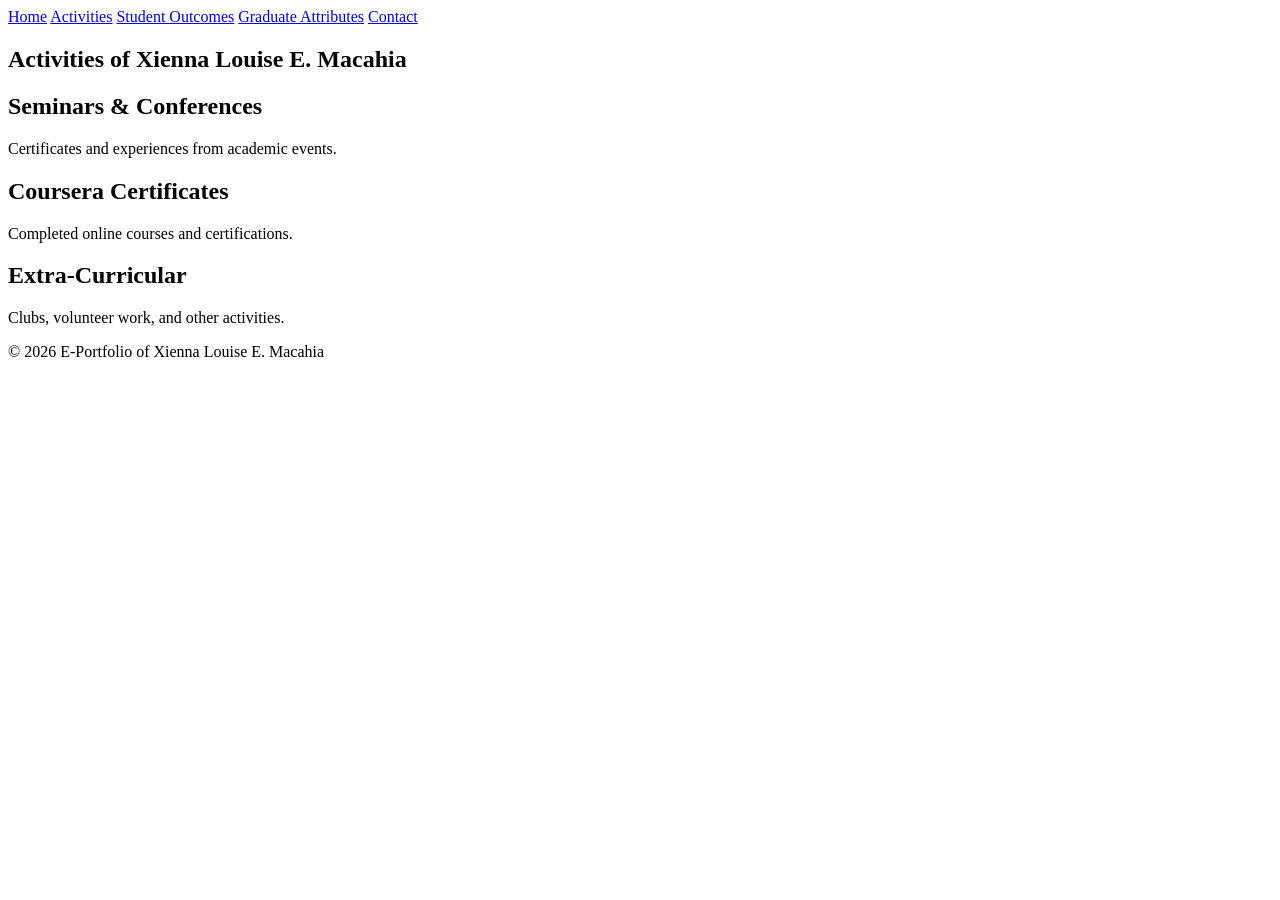
==== activities.html @ 0c281d8b "Add files via upload" ====
<!DOCTYPE html>
<html lang="en">
<head>
  <meta charset="UTF-8">
  <title>Activities - Xienna Louise E. Macahia</title>
  <link rel="stylesheet" href="stylet.css">
</head>
<body>
  <header>
    <a href="index2.html">Home</a>
    <a href="activities.html">Activities</a>
    <a href="outcomes.html">Student Outcomes</a>
    <a href="attributes.html">Graduate Attributes</a>
    <a href="contact.html">Contact</a>
  </header>

  <section>
    <h1>Activities of Xienna Louise E. Macahia</h1>
    <h2>Seminars & Conferences</h2>
    <p>Certificates and experiences from academic events.</p>
    <h2>Coursera Certificates</h2>
    <p>Completed online courses and certifications.</p>
    <h2>Extra-Curricular</h2>
    <p>Clubs, volunteer work, and other activities.</p>
  </section>

  <footer>
    © 2026 E-Portfolio of Xienna Louise E. Macahia
  </footer>
</body>
</html>
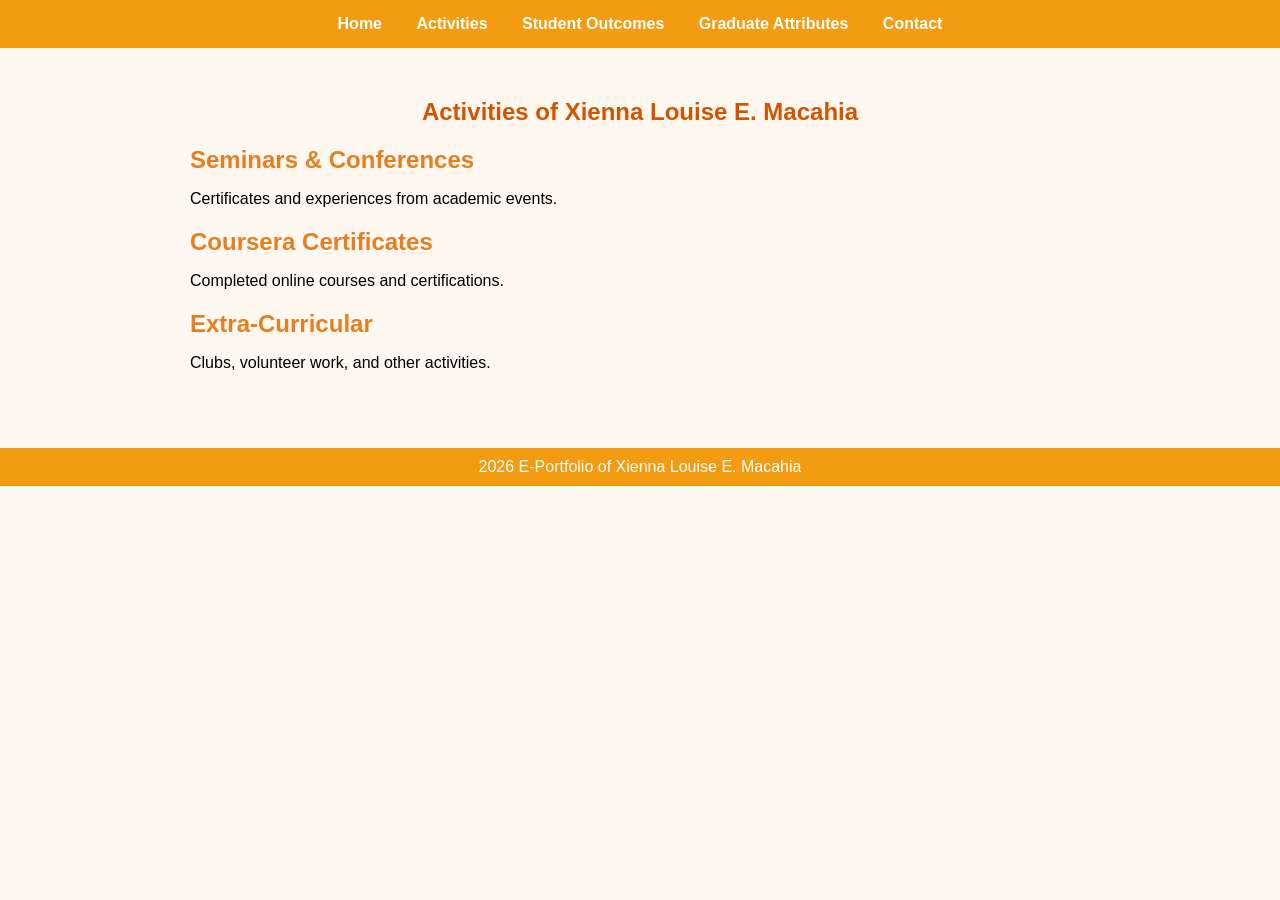
==== commit d9907f4c: "Update activities.html" ====
--- a/activities.html
+++ b/activities.html
@@ -7,7 +7,7 @@
 </head>
 <body>
   <header>
-    <a href="index2.html">Home</a>
+    <a href="index.html">Home</a>
     <a href="activities.html">Activities</a>
     <a href="outcomes.html">Student Outcomes</a>
     <a href="attributes.html">Graduate Attributes</a>
@@ -25,7 +25,7 @@
   </section>
 
   <footer>
-    © 2026 E-Portfolio of Xienna Louise E. Macahia
+    2026 E-Portfolio of Xienna Louise E. Macahia
   </footer>
 </body>
-</html>+</html>
--- a/stylet.css
+++ b/stylet.css
@@ -0,0 +1,68 @@
+body {
+  font-family: Arial, sans-serif;
+  margin: 0;
+  background: #fff8f0;
+}
+
+header {
+  background: #f39c12;
+  padding: 15px;
+  text-align: center;
+}
+
+header a {
+  color: #fff;
+  text-decoration: none;
+  margin: 0 15px;
+  font-weight: bold;
+}
+
+header a:hover {
+  color: #333;
+}
+
+h1 {
+  text-align: center;
+  color: #d35400;
+  margin-top: 20px;
+}
+
+section {
+  padding: 30px;
+  max-width: 900px;
+  margin: auto;
+}
+
+section h2 {
+  color: #e67e22;
+  margin-bottom: 10px;
+}
+
+table {
+  margin: auto;
+  border-collapse: collapse;
+}
+
+td {
+  padding: 8px 15px;
+}
+
+ul {
+  list-style: none;
+  padding: 0;
+}
+
+ul li {
+  background: #f5cba7;
+  margin: 5px 0;
+  padding: 10px;
+  border-radius: 5px;
+}
+
+footer {
+  background: #f39c12;
+  color: #fff;
+  text-align: center;
+  padding: 10px;
+  margin-top: 30px;
+}
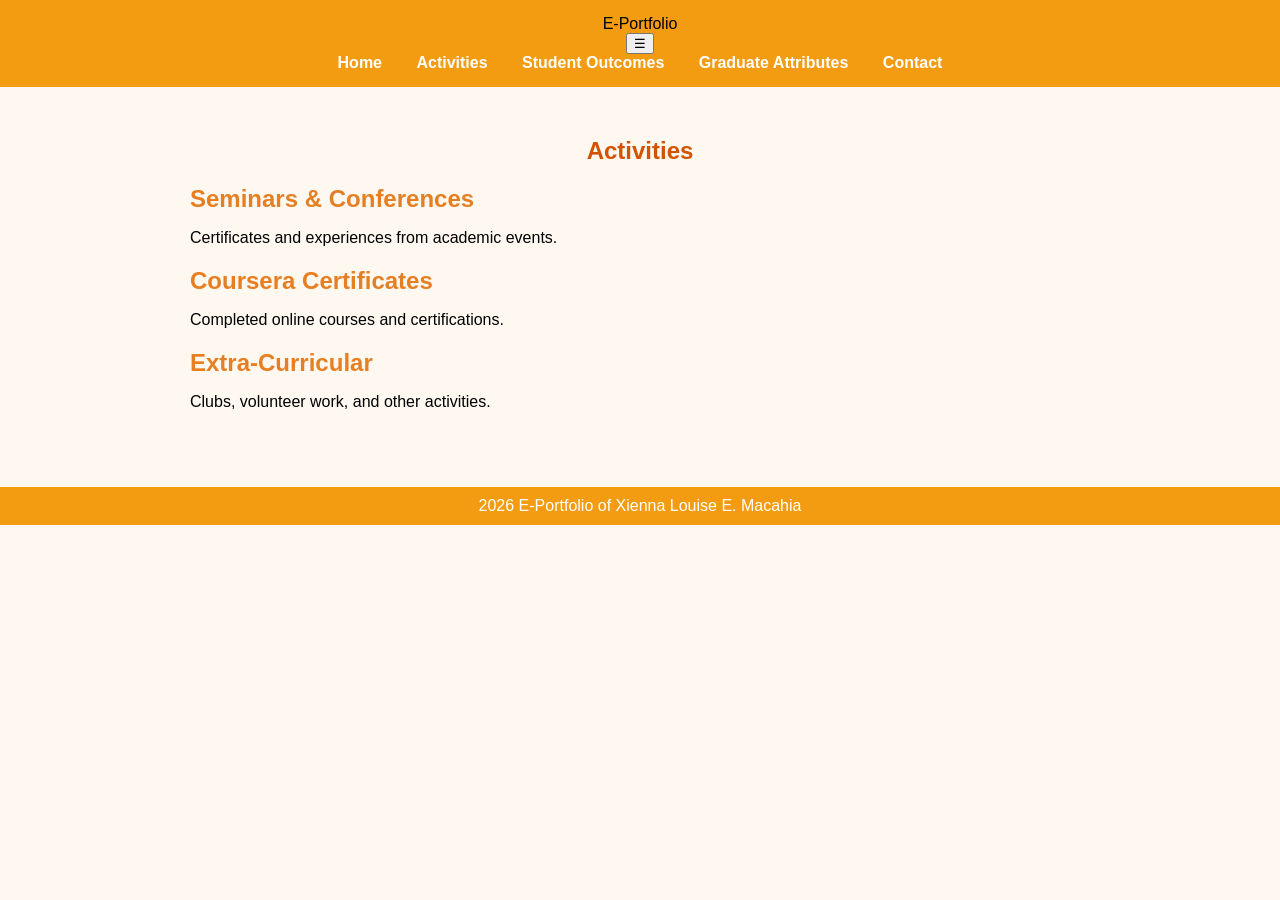
==== commit 91479980: "Update activities.html" ====
--- a/activities.html
+++ b/activities.html
@@ -7,25 +7,45 @@
 </head>
 <body>
   <header>
-    <a href="index.html">Home</a>
-    <a href="activities.html">Activities</a>
-    <a href="outcomes.html">Student Outcomes</a>
-    <a href="attributes.html">Graduate Attributes</a>
-    <a href="contact.html">Contact</a>
+    <div class="logo">E-Portfolio</div>
+    <nav id="navbar">
+      <button class="toggle">☰</button>
+      <div class="links">
+        <a href="index.html">Home</a>
+        <a href="activities.html">Activities</a>
+        <a href="outcomes.html">Student Outcomes</a>
+        <a href="attributes.html">Graduate Attributes</a>
+        <a href="contact.html">Contact</a>
+      </div>
+    </nav>
   </header>
 
-  <section>
-    <h1>Activities of Xienna Louise E. Macahia</h1>
-    <h2>Seminars & Conferences</h2>
-    <p>Certificates and experiences from academic events.</p>
-    <h2>Coursera Certificates</h2>
-    <p>Completed online courses and certifications.</p>
-    <h2>Extra-Curricular</h2>
-    <p>Clubs, volunteer work, and other activities.</p>
-  </section>
+  <main>
+    <section>
+      <h1>Activities</h1>
+      <div class="card">
+        <h2>Seminars & Conferences</h2>
+        <p>Certificates and experiences from academic events.</p>
+      </div>
+      <div class="card">
+        <h2>Coursera Certificates</h2>
+        <p>Completed online courses and certifications.</p>
+      </div>
+      <div class="card">
+        <h2>Extra-Curricular</h2>
+        <p>Clubs, volunteer work, and other activities.</p>
+      </div>
+    </section>
+  </main>
 
   <footer>
     2026 E-Portfolio of Xienna Louise E. Macahia
   </footer>
+
+  <script>
+    document.querySelector(".toggle").addEventListener("click", () => {
+      document.querySelector(".links").classList.toggle("show");
+    });
+  </script>
 </body>
 </html>
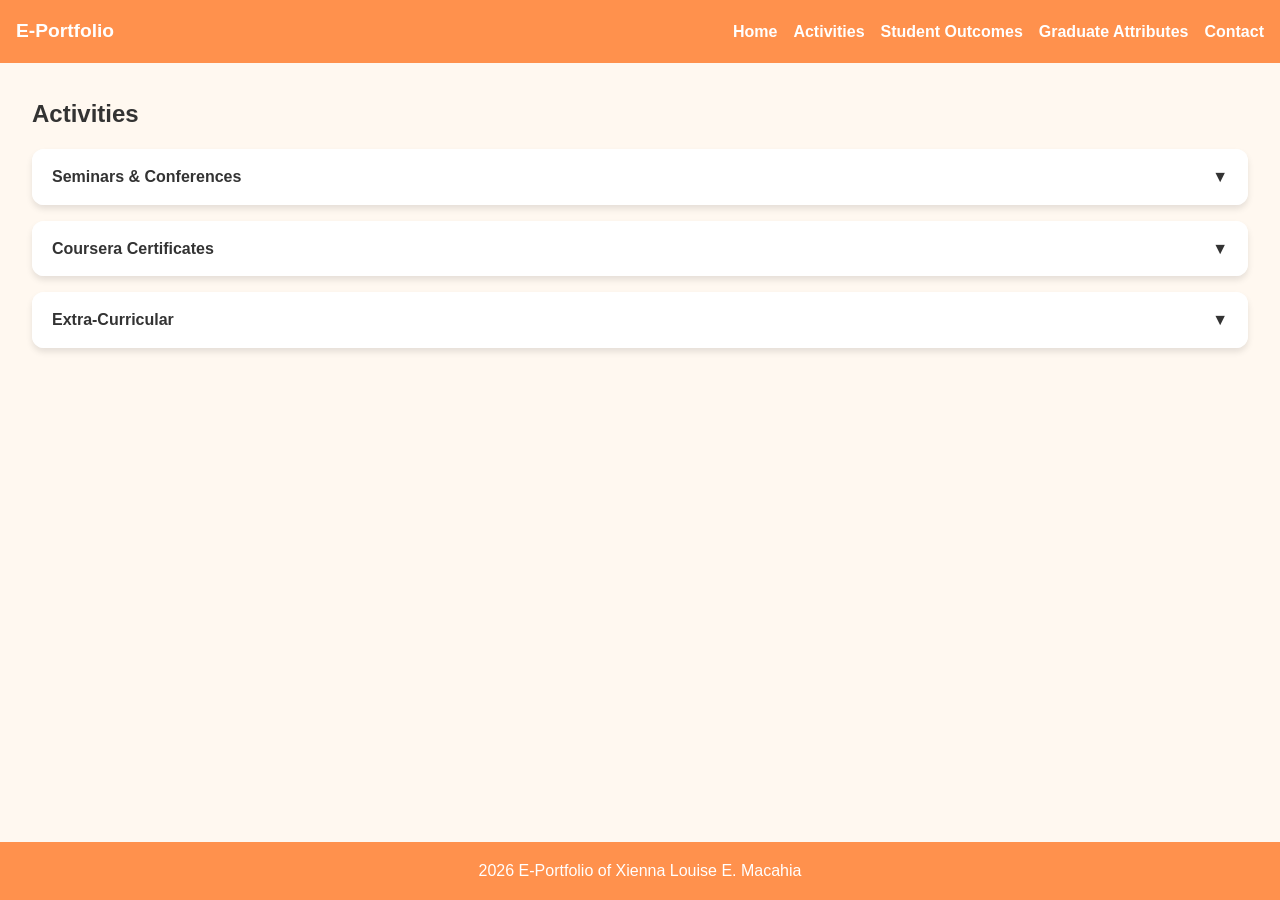
==== commit 55e581c0: "Update activities.html" ====
--- a/activities.html
+++ b/activities.html
@@ -23,17 +23,58 @@
   <main>
     <section>
       <h1>Activities</h1>
-      <div class="card">
-        <h2>Seminars & Conferences</h2>
-        <p>Certificates and experiences from academic events.</p>
-      </div>
-      <div class="card">
-        <h2>Coursera Certificates</h2>
-        <p>Completed online courses and certifications.</p>
-      </div>
-      <div class="card">
-        <h2>Extra-Curricular</h2>
-        <p>Clubs, volunteer work, and other activities.</p>
+
+      <!-- Grid container for cards -->
+      <div class="activities-grid">
+
+        <!-- Seminars & Conferences -->
+        <div class="collapsible-card">
+          <div class="collapsible">
+            <span>Seminars & Conferences</span>
+            <span class="arrow">▼</span>
+          </div>
+          <div class="content">
+            <p>Certificates and experiences from academic events, workshops, and professional seminars.</p>
+            <ul>
+              <li>Tech Seminar 2025 – Mapúa University</li>
+              <li>AI Conference Online 2024</li>
+              <li>Cybersecurity Workshop 2024</li>
+            </ul>
+          </div>
+        </div>
+
+        <!-- Coursera Certificates -->
+        <div class="collapsible-card">
+          <div class="collapsible">
+            <span>Coursera Certificates</span>
+            <span class="arrow">▼</span>
+          </div>
+          <div class="content">
+            <p>Completed online courses and certifications to improve IT skills.</p>
+            <ul>
+              <li>Introduction to Python Programming</li>
+              <li>Web Development Basics</li>
+              <li>Data Science Fundamentals</li>
+            </ul>
+          </div>
+        </div>
+
+        <!-- Extra-Curricular -->
+        <div class="collapsible-card">
+          <div class="collapsible">
+            <span>Extra-Curricular</span>
+            <span class="arrow">▼</span>
+          </div>
+          <div class="content">
+            <p>Clubs, volunteer work, and other activities outside of academics.</p>
+            <ul>
+              <li>IT Club – Member</li>
+              <li>Volunteer, Community Clean-Up Drive 2025</li>
+              <li>Robotics Team 2024</li>
+            </ul>
+          </div>
+        </div>
+
       </div>
     </section>
   </main>
@@ -46,6 +87,23 @@
     document.querySelector(".toggle").addEventListener("click", () => {
       document.querySelector(".links").classList.toggle("show");
     });
+
+    const collapsibles = document.querySelectorAll(".collapsible");
+
+    collapsibles.forEach(item => {
+      item.addEventListener("click", () => {
+        const content = item.nextElementSibling;
+        const arrow = item.querySelector(".arrow");
+
+        if (content.style.maxHeight) {
+          content.style.maxHeight = null;
+          arrow.style.transform = "rotate(0deg)";
+        } else {
+          content.style.maxHeight = content.scrollHeight + "px";
+          arrow.style.transform = "rotate(180deg)";
+        }
+      });
+    });
   </script>
 </body>
 </html>
--- a/stylet.css
+++ b/stylet.css
@@ -1,68 +1,236 @@
+* {
+  margin: 0;
+  padding: 0;
+  box-sizing: border-box;
+}
+
+html, body {
+  height: 100%;
+}
+
 body {
   font-family: Arial, sans-serif;
-  margin: 0;
-  background: #fff8f0;
+  line-height: 1.6;
+  background: #fff8f0; 
+  color: #333;
+
+  display: flex;
+  flex-direction: column;
+}
+
+main {
+  flex: 1;
 }
 
 header {
-  background: #f39c12;
-  padding: 15px;
+  background: #ff914d; 
+  color: white;
+  padding: 1rem;
+  display: flex;
+  justify-content: space-between;
+  align-items: center;
+}
+
+.logo {
+  font-weight: bold;
+  font-size: 1.2rem;
+}
+
+nav .toggle {
+  background: none;
+  border: none;
+  color: white;
+  font-size: 1.5rem;
+  cursor: pointer;
+  display: none; 
+}
+
+nav .links {
+  display: flex;
+  gap: 1rem;
+}
+
+nav a {
+  color: white;
+  text-decoration: none;
+  font-weight: bold;
+  transition: color 0.3s ease;
+}
+
+nav a:hover {
+  color: #ffe0c2; 
+}
+
+.hero {
   text-align: center;
-}
-
-header a {
-  color: #fff;
-  text-decoration: none;
-  margin: 0 15px;
+  padding: 3rem 1rem;
+  background: linear-gradient(135deg, #ff914d, #ffb366);
+  color: white;
+  animation: fadeIn 1s ease-in;
+}
+
+.hero h1 {
+  font-size: 2.5rem;
+}
+
+.hero p {
+  font-size: 1.2rem;
+}
+
+section {
+  padding: 2rem;
+}
+
+section h2 {
+  margin-bottom: 1rem;
+  color: #e6732f;
+}
+
+/* Base card style for all cards */
+.card {
+  background: white;
+  border-radius: 12px;
+  box-shadow: 0 4px 6px rgba(0,0,0,0.1);
+  margin: 1rem 0;
+  padding: 1rem;
+  transition: transform 0.3s ease, box-shadow 0.3s ease;
+  animation: fadeInUp 0.6s ease;
+}
+
+.card:hover {
+  transform: translateY(-5px);
+  box-shadow: 0 6px 10px rgba(0,0,0,0.15);
+}
+
+/* Profile card */
+.profile-card {
+  display: flex;
+  flex-direction: column;
+  align-items: center;
+  text-align: center;
+  border-radius: 12px;
+  overflow: hidden;
+  padding: 1rem;
+  gap: 1rem;
+}
+
+.profile-img img {
+  width: 90px;
+  height: 90px;
+  object-fit: cover;
+  border-radius: 12px;
+  border: none;
+}
+
+/* Collapsible cards */
+.collapsible-card {
+  background: white;
+  border-radius: 12px;
+  box-shadow: 0 4px 6px rgba(0,0,0,0.1);
+  margin: 1rem 0;
+  overflow: hidden;
+  transition: all 0.3s ease;
+}
+
+/* Collapsible header */
+.collapsible {
+  cursor: pointer;
+  padding: 15px 20px;
+  display: flex;
+  justify-content: space-between;
+  align-items: center;
   font-weight: bold;
-}
-
-header a:hover {
-  color: #333;
-}
-
-h1 {
+  background: white;
+  user-select: none;
+}
+
+/* Arrow rotation */
+.arrow {
+  transition: transform 0.3s ease;
+}
+
+/* Collapsible content */
+.content {
+  max-height: 0;
+  overflow: hidden;
+  padding: 0 20px;
+  transition: max-height 0.3s ease, padding 0.3s ease;
+}
+
+.content p {
+  margin: 1rem 0;
+}
+
+/* Table styling */
+table {
+  width: 100%;
+  border-collapse: collapse;
+}
+
+td {
+  padding: 0.5rem;
+}
+
+/* Social Media Icons */
+.social-icons {
+  display: flex;
+  gap: 1rem;
+  margin-top: 0.5rem;
+}
+
+.social-icons img {
+  width: 40px;     
+  height: 40px;
+  object-fit: cover;
+  transition: transform 0.3s ease;
+  cursor: pointer;
+}
+
+.social-icons img:hover {
+  transform: scale(1.1);
+}
+
+footer {
+  background: #ff914d;
+  color: white;
   text-align: center;
-  color: #d35400;
-  margin-top: 20px;
-}
-
-section {
-  padding: 30px;
-  max-width: 900px;
-  margin: auto;
-}
-
-section h2 {
-  color: #e67e22;
-  margin-bottom: 10px;
-}
-
-table {
-  margin: auto;
-  border-collapse: collapse;
-}
-
-td {
-  padding: 8px 15px;
-}
-
-ul {
-  list-style: none;
-  padding: 0;
-}
-
-ul li {
-  background: #f5cba7;
-  margin: 5px 0;
-  padding: 10px;
-  border-radius: 5px;
-}
-
-footer {
-  background: #f39c12;
-  color: #fff;
-  text-align: center;
-  padding: 10px;
-  margin-top: 30px;
-}+  padding: 1rem;
+}
+
+/* Responsive */
+@media (max-width: 768px) {
+  nav .toggle {
+    display: block;
+  }
+
+  nav .links {
+    display: none;
+    flex-direction: column;
+    background: #ff914d;
+    padding: 1rem;
+  }
+
+  nav .links.show {
+    display: flex;
+  }
+
+  nav a {
+    margin: 0.5rem 0;
+  }
+
+  .profile-card {
+    flex-direction: column;
+    text-align: center;
+  }
+}
+
+/* Animations */
+@keyframes fadeIn {
+  from { opacity: 0; transform: translateY(-10px); }
+  to { opacity: 1; transform: translateY(0); }
+}
+
+@keyframes fadeInUp {
+  from { opacity: 0; transform: translateY(20px); }
+  to { opacity: 1; transform: translateY(0); }
+}
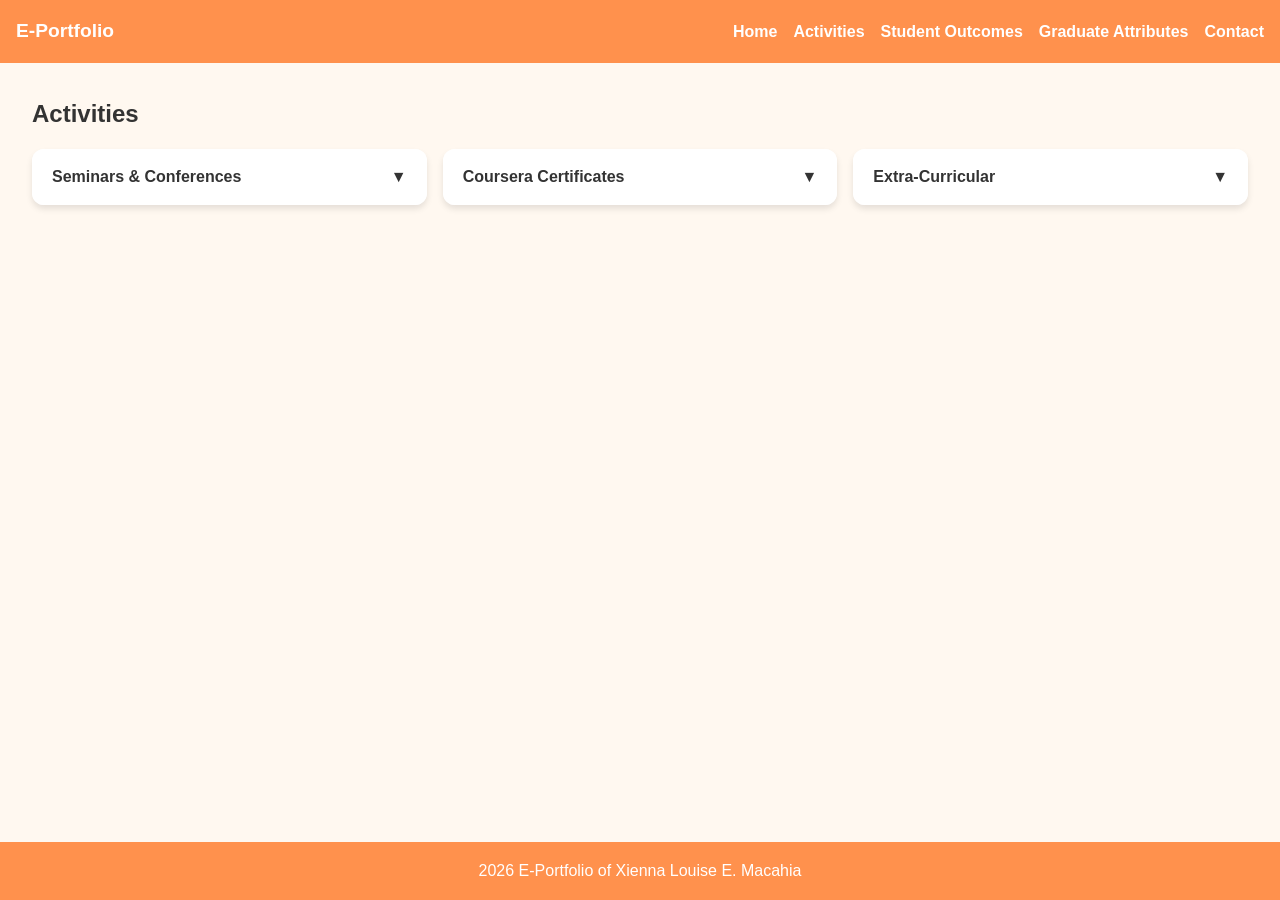
==== commit e715d190: "Update activities.html" ====
--- a/activities.html
+++ b/activities.html
@@ -24,9 +24,7 @@
     <section>
       <h1>Activities</h1>
 
-      <!-- Grid container for cards -->
       <div class="activities-grid">
-
         <!-- Seminars & Conferences -->
         <div class="collapsible-card">
           <div class="collapsible">
@@ -34,12 +32,7 @@
             <span class="arrow">▼</span>
           </div>
           <div class="content">
-            <p>Certificates and experiences from academic events, workshops, and professional seminars.</p>
-            <ul>
-              <li>Tech Seminar 2025 – Mapúa University</li>
-              <li>AI Conference Online 2024</li>
-              <li>Cybersecurity Workshop 2024</li>
-            </ul>
+            <p></p>
           </div>
         </div>
 
@@ -50,12 +43,7 @@
             <span class="arrow">▼</span>
           </div>
           <div class="content">
-            <p>Completed online courses and certifications to improve IT skills.</p>
-            <ul>
-              <li>Introduction to Python Programming</li>
-              <li>Web Development Basics</li>
-              <li>Data Science Fundamentals</li>
-            </ul>
+            <p></p>
           </div>
         </div>
 
@@ -66,16 +54,11 @@
             <span class="arrow">▼</span>
           </div>
           <div class="content">
-            <p>Clubs, volunteer work, and other activities outside of academics.</p>
-            <ul>
-              <li>IT Club – Member</li>
-              <li>Volunteer, Community Clean-Up Drive 2025</li>
-              <li>Robotics Team 2024</li>
-            </ul>
+            <p></p>
           </div>
         </div>
+      </div>
 
-      </div>
     </section>
   </main>
 
--- a/stylet.css
+++ b/stylet.css
@@ -157,8 +157,12 @@
   transition: max-height 0.3s ease, padding 0.3s ease;
 }
 
-.content p {
+.content p, .content ul {
   margin: 1rem 0;
+}
+
+.content ul {
+  padding-left: 1.2rem;
 }
 
 /* Table styling */
@@ -190,11 +194,19 @@
   transform: scale(1.1);
 }
 
+/* Footer */
 footer {
   background: #ff914d;
   color: white;
   text-align: center;
   padding: 1rem;
+}
+
+/* Activities page grid layout */
+.activities-grid {
+  display: grid;
+  grid-template-columns: repeat(auto-fit, minmax(280px, 1fr));
+  gap: 1rem;
 }
 
 /* Responsive */
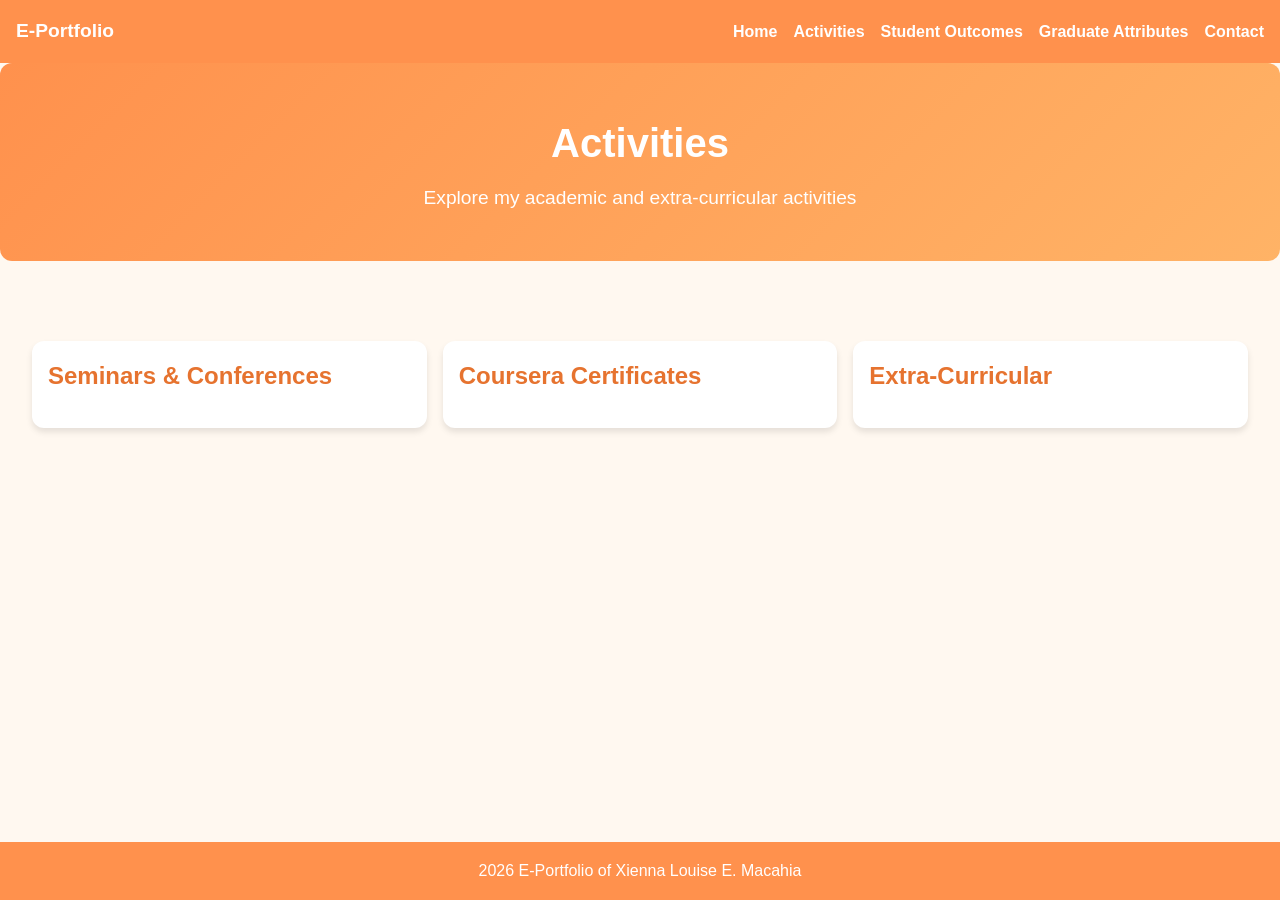
==== commit a4bcbe41: "Update activities.html" ====
--- a/activities.html
+++ b/activities.html
@@ -21,46 +21,26 @@
   </header>
 
   <main>
-    <section>
-      <h1>Activities</h1>
+  <section class="hero">
+    <h1>Activities</h1>
+    <p>Explore my academic and extra-curricular activities</p>
+  </section>
 
-      <div class="activities-grid">
-        <!-- Seminars & Conferences -->
-        <div class="collapsible-card">
-          <div class="collapsible">
-            <span>Seminars & Conferences</span>
-            <span class="arrow">▼</span>
-          </div>
-          <div class="content">
-            <p></p>
-          </div>
-        </div>
-
-        <!-- Coursera Certificates -->
-        <div class="collapsible-card">
-          <div class="collapsible">
-            <span>Coursera Certificates</span>
-            <span class="arrow">▼</span>
-          </div>
-          <div class="content">
-            <p></p>
-          </div>
-        </div>
-
-        <!-- Extra-Curricular -->
-        <div class="collapsible-card">
-          <div class="collapsible">
-            <span>Extra-Curricular</span>
-            <span class="arrow">▼</span>
-          </div>
-          <div class="content">
-            <p></p>
-          </div>
-        </div>
-      </div>
-
-    </section>
-  </main>
+  <section class="activities-grid">
+    <div class="card">
+      <h2>Seminars & Conferences</h2>
+      <p></p> <!-- leave blank for now -->
+    </div>
+    <div class="card">
+      <h2>Coursera Certificates</h2>
+      <p></p>
+    </div>
+    <div class="card">
+      <h2>Extra-Curricular</h2>
+      <p></p>
+    </div>
+  </section>
+</main>
 
   <footer>
     2026 E-Portfolio of Xienna Louise E. Macahia
--- a/stylet.css
+++ b/stylet.css
@@ -61,22 +61,27 @@
   color: #ffe0c2; 
 }
 
+/* Hero banner for all pages */
 .hero {
   text-align: center;
   padding: 3rem 1rem;
-  background: linear-gradient(135deg, #ff914d, #ffb366);
-  color: white;
+  background: linear-gradient(135deg, #ff914d, #ffb366); /* Orange gradient */
+  color: white;
+  border-radius: 12px; /* optional rounded edges */
+  margin-bottom: 2rem;
   animation: fadeIn 1s ease-in;
 }
 
 .hero h1 {
   font-size: 2.5rem;
+  margin-bottom: 0.5rem;
 }
 
 .hero p {
   font-size: 1.2rem;
 }
 
+/* Section styling */
 section {
   padding: 2rem;
 }
@@ -130,6 +135,7 @@
   margin: 1rem 0;
   overflow: hidden;
   transition: all 0.3s ease;
+  animation: fadeInUp 0.6s ease; /* animation for activities/outcomes */
 }
 
 /* Collapsible header */
@@ -142,6 +148,11 @@
   font-weight: bold;
   background: white;
   user-select: none;
+}
+
+/* Collapsible header title color */
+.collapsible span:first-child {
+  color: #e6732f; /* Orange for titles */
 }
 
 /* Arrow rotation */
@@ -155,6 +166,8 @@
   overflow: hidden;
   padding: 0 20px;
   transition: max-height 0.3s ease, padding 0.3s ease;
+  color: #333;
+  animation: fadeInUp 0.6s ease; /* animate content on expand */
 }
 
 .content p, .content ul {
@@ -209,6 +222,13 @@
   gap: 1rem;
 }
 
+/* Student Outcomes container */
+.outcomes-container {
+  display: flex;
+  flex-direction: column;
+  gap: 1rem;
+}
+
 /* Responsive */
 @media (max-width: 768px) {
   nav .toggle {
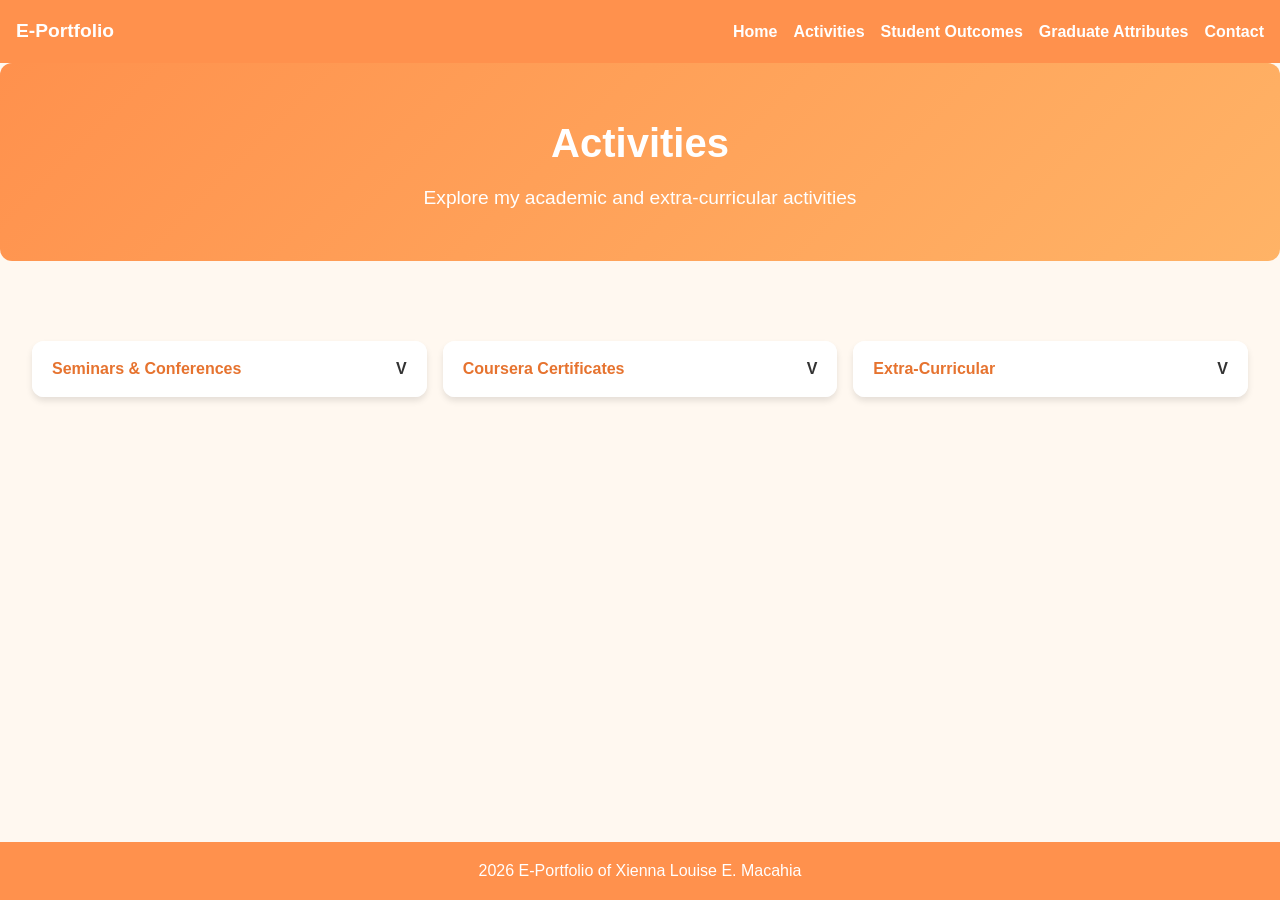
==== commit f10e8f62: "Update activities.html" ====
--- a/activities.html
+++ b/activities.html
@@ -21,36 +21,59 @@
   </header>
 
   <main>
-  <section class="hero">
-    <h1>Activities</h1>
-    <p>Explore my academic and extra-curricular activities</p>
-  </section>
+    <!-- Hero Banner -->
+    <section class="hero">
+      <h1>Activities</h1>
+      <p>Explore my academic and extra-curricular activities</p>
+    </section>
 
-  <section class="activities-grid">
-    <div class="card">
-      <h2>Seminars & Conferences</h2>
-      <p></p> <!-- leave blank for now -->
-    </div>
-    <div class="card">
-      <h2>Coursera Certificates</h2>
-      <p></p>
-    </div>
-    <div class="card">
-      <h2>Extra-Curricular</h2>
-      <p></p>
-    </div>
-  </section>
-</main>
+    <!-- Activities Cards -->
+    <section class="activities-grid">
+
+      <div class="collapsible-card">
+        <div class="collapsible">
+          <span>Seminars & Conferences</span>
+          <span class="arrow">V</span>
+        </div>
+        <div class="content">
+          <p></p> <!-- Add details here later -->
+        </div>
+      </div>
+
+      <div class="collapsible-card">
+        <div class="collapsible">
+          <span>Coursera Certificates</span>
+          <span class="arrow">V</span>
+        </div>
+        <div class="content">
+          <p></p>
+        </div>
+      </div>
+
+      <div class="collapsible-card">
+        <div class="collapsible">
+          <span>Extra-Curricular</span>
+          <span class="arrow">V</span>
+        </div>
+        <div class="content">
+          <p></p>
+        </div>
+      </div>
+
+    </section>
+  </main>
 
   <footer>
     2026 E-Portfolio of Xienna Louise E. Macahia
   </footer>
 
   <script>
+    // Navbar toggle
     document.querySelector(".toggle").addEventListener("click", () => {
       document.querySelector(".links").classList.toggle("show");
     });
 
+    // Collapsible cards
     const collapsibles = document.querySelectorAll(".collapsible");
 
     collapsibles.forEach(item => {
